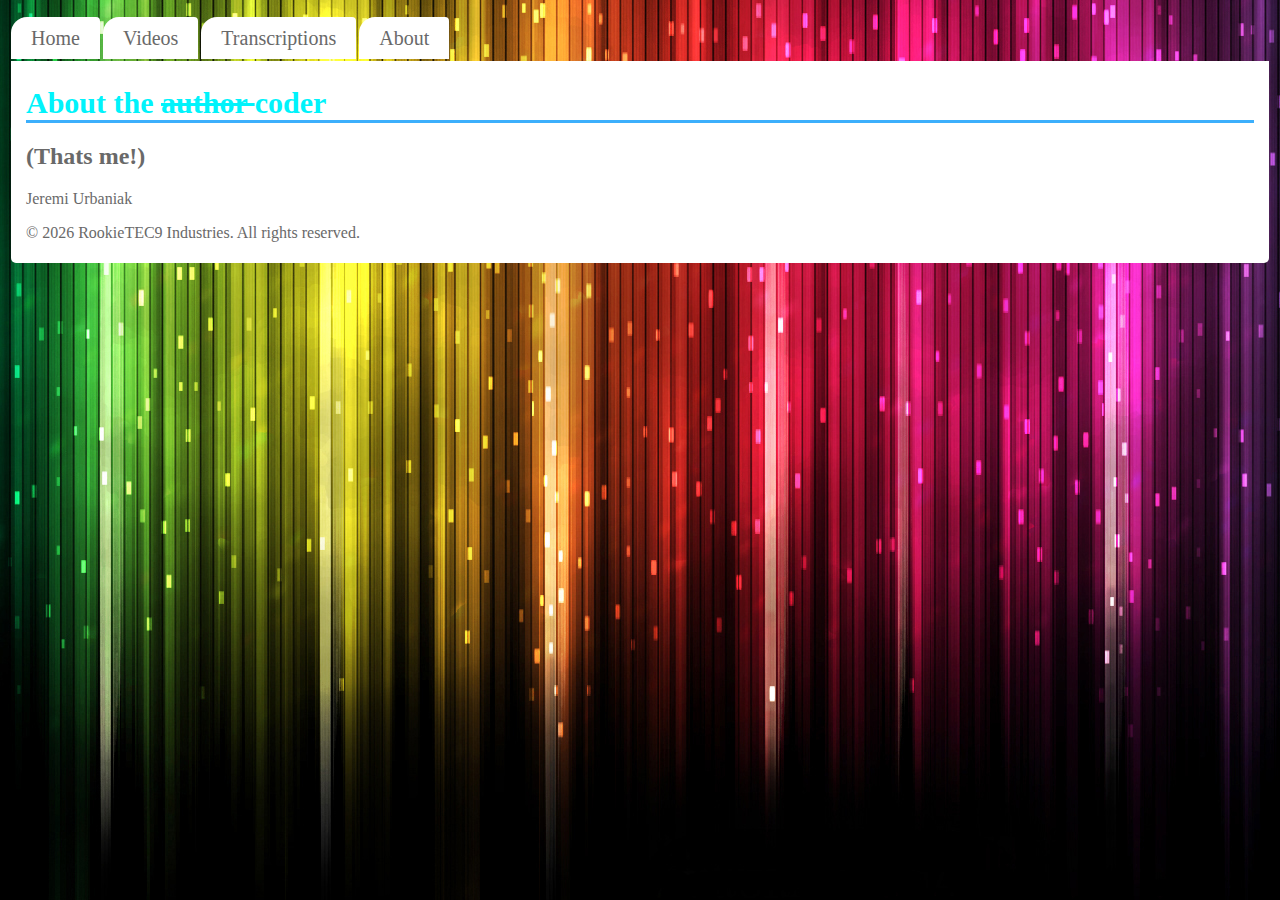
==== About.html @ a98aed8a "Add files via upload" ====
<!DOCTYPE html>
<html lang="en">

<head>
 <link href="web.css" rel="stylesheet"> 
<title>About the coder</title>
<meta charset="utf-8"/>
</head>
<body>
<!--makes the header thingy-->    
<nav id="nav01"></nav>
        <div id="main">
  <h1>About the <del>author </del> coder </h1>
  <h2> (Thats me!)</h2>

  <p>Jeremi Urbaniak </p>
        <footer id=foot01></footer>
    </div>
<script src="script.js"></script>    
</body>
</html>
---- web.css ----
body {
    font-family: cursive;
    font-size: 16px;
    background-image: url("DemoWeb.jpg") ;  
    color: #696969;
    padding: 3px;
}

#main {
    padding: 5px;
    padding-left:  15px;
    padding-right: 15px;
    background-color: #ffffff;
    border-radius: 0 0 5px 5px;
}

h1 {
    font-family: 'Comic Sans MS';
    border-bottom: 3px solid rgba(5, 153, 251, 0.78);
    color: #00f3fb;
    font-size: 30px;
}
table {
    width:100%;
    font-family: 'Cambria Math';
    color: rgba(1, 249, 166, 0.74);
    border-color: rgba(5, 153, 251, 0.78);
    padding: 10px;
}

table, th , td {
    border: 1px solid grey;
    border-collapse: collapse;
    padding: 5px;
}

th {
    text-align: left; 
}

table tr:nth-child(odd) {
    background-color: #f1f1f1;
}
table tr:nth-child(even) {
    background-color: #ffffff;
}
ul#menu {
    padding: 0;
    margin-bottom: 11px;
}

ul#menu li {
    display: inline;
    margin-right: 3px;
}

ul#menu li a {
    background-color: #ffffff;
    padding: 10px 20px;
    text-decoration: none;
    color: #696969;
    border-radius: 16px 4px 0 0;
}

ul#menu li a:hover {
    color: white;
    background-color: black;
}
button {
    background-color: rgba(5, 153, 251, 0.78);
}

a {
 color: #000000;
 font-size:20px;
 text-shadow: none;
 font-family: Consolas;
}
nav {
box-sizing: border-box;      
tab-size: 2;
}
li {
border: 5px;     
}
#Bomber {
    color: rgba(1, 249, 166, 0.74);
    font-size: 45px;
    border-width: medium;
    border-bottom: 7px solid rgba(1, 249, 166, 0.74);
}
 #ur2 {
font-size: 50px;
    font: 'Arial Unicode MS',;
color: #0ff;
text-shadow: 5px 5px 5px #000;
background-color: black
}


#u3 {
color: #f00;
}
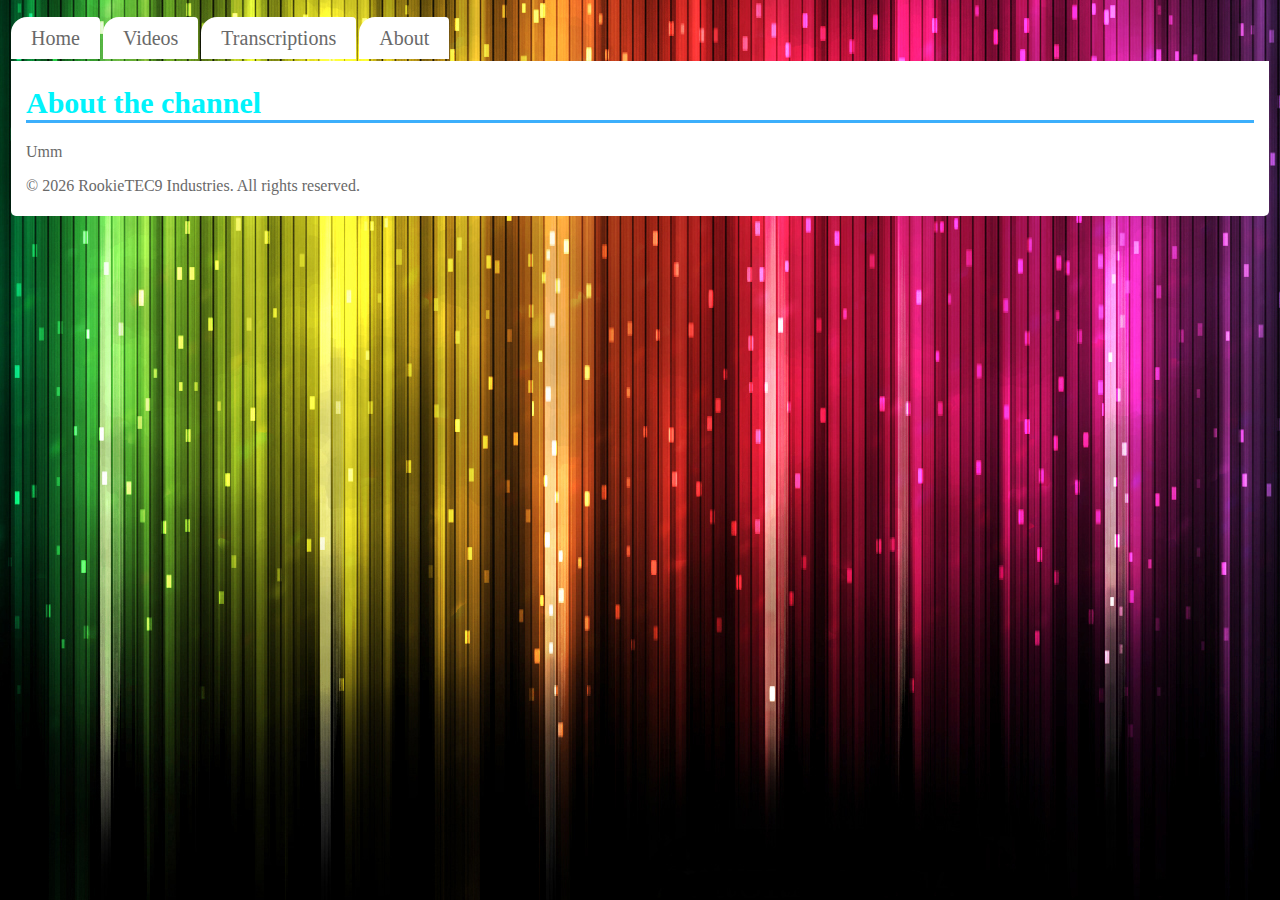
==== commit f464605f: "Update About.html" ====
--- a/About.html
+++ b/About.html
@@ -3,19 +3,18 @@
 
 <head>
  <link href="web.css" rel="stylesheet"> 
-<title>About the coder</title>
+<title>About the channel</title>
 <meta charset="utf-8"/>
 </head>
 <body>
 <!--makes the header thingy-->    
 <nav id="nav01"></nav>
         <div id="main">
-  <h1>About the <del>author </del> coder </h1>
-  <h2> (Thats me!)</h2>
+  <h1>About the channel </h1>
 
-  <p>Jeremi Urbaniak </p>
+  <p>Umm </p>
         <footer id=foot01></footer>
     </div>
 <script src="script.js"></script>    
 </body>
-</html>+</html>
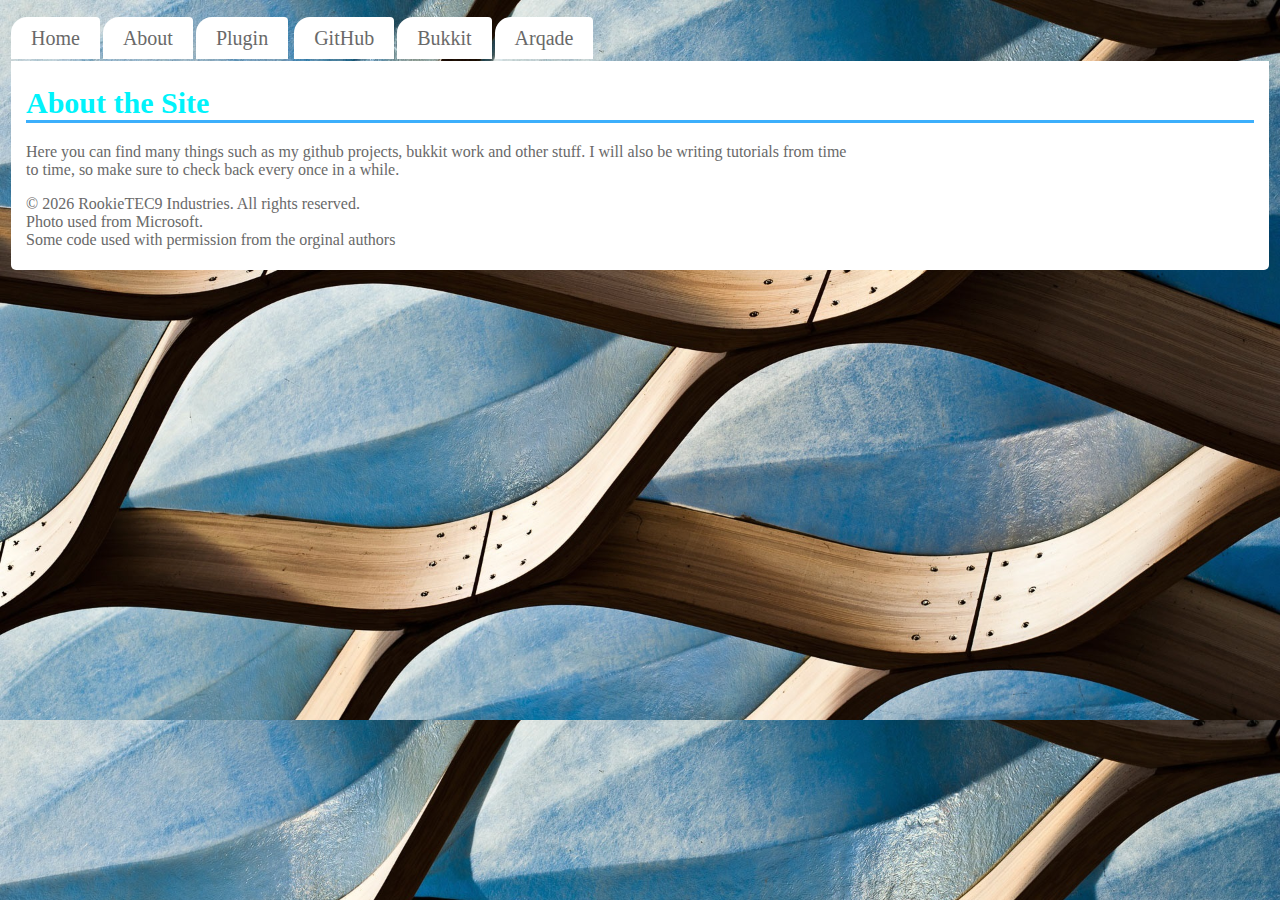
==== commit 1b52bd5a: "Lol justin" ====
--- a/About.html
+++ b/About.html
@@ -3,18 +3,20 @@
 
 <head>
  <link href="web.css" rel="stylesheet"> 
-<title>About the channel</title>
+<title>About the Site</title>
 <meta charset="utf-8"/>
 </head>
 <body>
 <!--makes the header thingy-->    
 <nav id="nav01"></nav>
         <div id="main">
-  <h1>About the channel </h1>
-
-  <p>Umm </p>
+          <h1>About the Site</h1>
+          <p>
+           Here you can find many things such as my github projects, bukkit work and other stuff. I will also be writing tutorials from time <br>
+           to time, so make sure to check back every once in a while.
+          </p>
         <footer id=foot01></footer>
-    </div>
+        </div>
 <script src="script.js"></script>    
 </body>
 </html>
--- a/web.css
+++ b/web.css
@@ -2,7 +2,8 @@
 body {
     font-family: cursive;
     font-size: 16px;
-    background-image: url("DemoWeb.jpg") ;  
+    background-image: url("DemoWeb.jpg");
+    background-size : cover;
     color: #696969;
     padding: 3px;
 }
